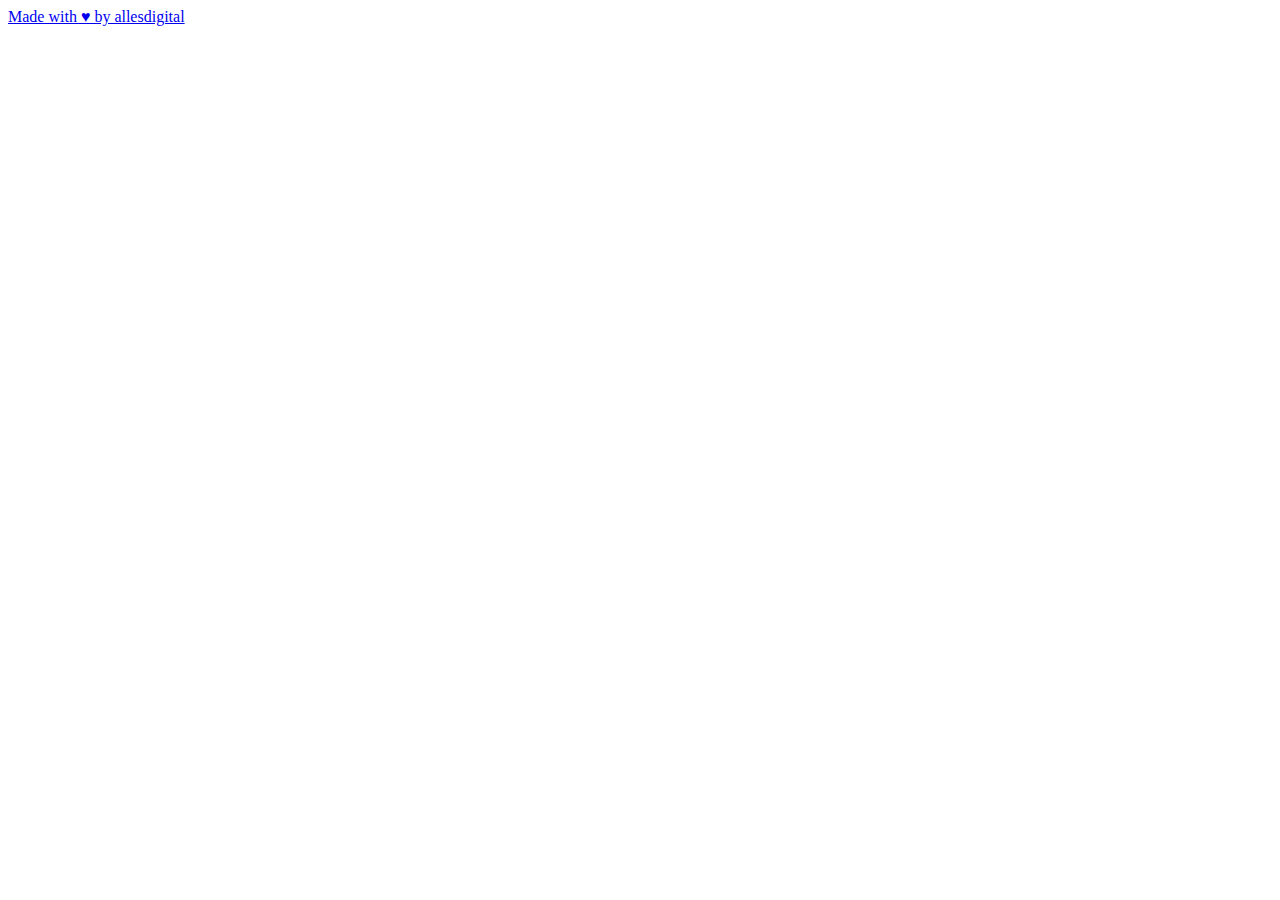
==== kunden/kunde2.html @ 73ba8e1c "add embedded.js, add 3 kunden" ====
<!DOCTYPE html>
<html lang="en">
  <head>
    <meta charset="UTF-8" />
    <meta name="viewport" content="width=device-width, initial-scale=1.0" />
    <title>Document</title>
  </head>
  <body>
    <footer class="adx-footer">
      <a href="https://www.allesdigital.io"> Made with ♥ by allesdigital</a>
    </footer>
    <script
      async
      src="http://localhost:5500/embedded.js"
      charset="utf-8"
    ></script>
  </body>
</html>
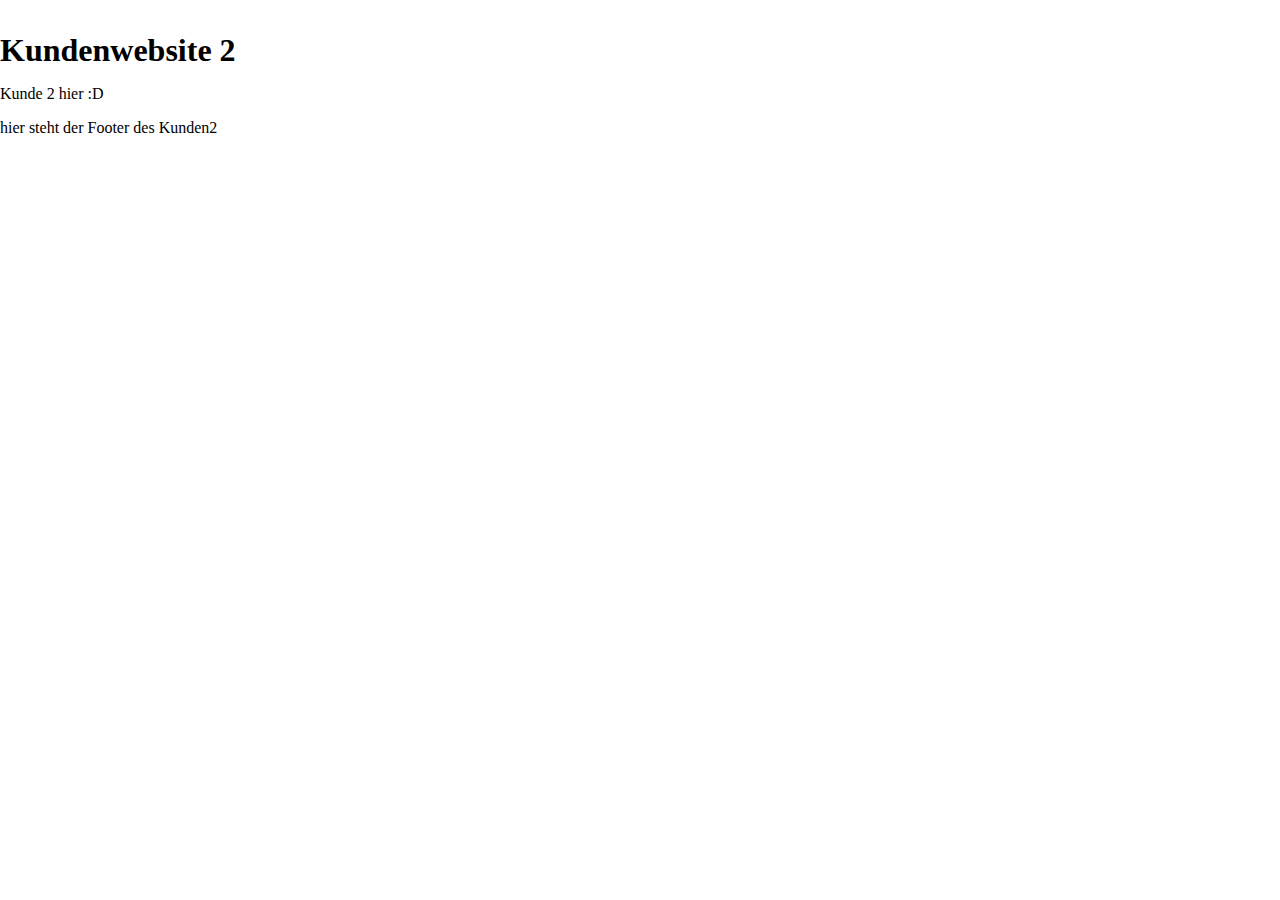
==== commit 1bcc2cd2: "create adx-footer in js with createElement" ====
--- a/kunden/kunde2.html
+++ b/kunden/kunde2.html
@@ -4,14 +4,22 @@
     <meta charset="UTF-8" />
     <meta name="viewport" content="width=device-width, initial-scale=1.0" />
     <title>Document</title>
+    <style>
+      * {
+        padding: 0;
+        margin: 1rem 0;
+      }
+    </style>
   </head>
   <body>
+    <h1>Kundenwebsite 2</h1>
+    <p>Kunde 2 hier :D</p>
     <footer class="adx-footer">
-      <a href="https://www.allesdigital.io"> Made with ♥ by allesdigital</a>
+      <div><p>hier steht der Footer des Kunden2</p></div>
     </footer>
     <script
       async
-      src="http://localhost:5500/embedded.js"
+      src="http://localhost:3001/embedded.js"
       charset="utf-8"
     ></script>
   </body>
